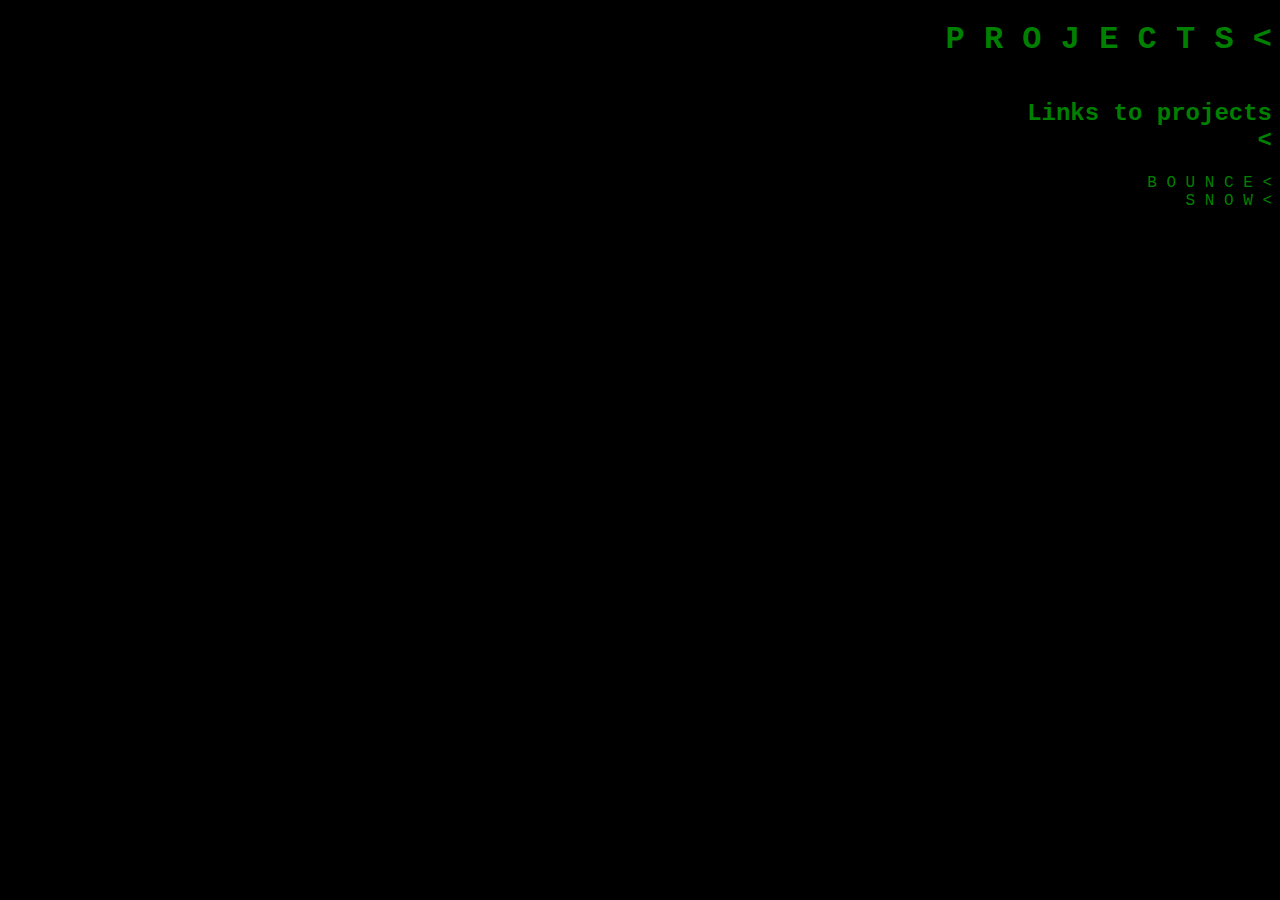
==== index.html @ 3f9e0828 "Edited Assets File Path" ====
<!DOCTYPE html>
<html>
<head>

<link rel="stylesheet" type="text/css" href="Website/styles.css">
<script src="Website/scripts.js" type="text/js"></script>
	<title>P R O J E C T S</title>
</head>
	<body>
		<div class="container">
			<div id="mainBar">
				<h1> P R O J E C T S <</h1>
			</div>
			<img id="content" src="Website/assets/original.png">
			</img>
			<div id="projects">
				<h2> Links to projects <</h2>
				<a href="bounce.html" target="_blank" class="bounce"><span>B O U N C E</span></a> <<br>
				<a href="snow.html" target="_blank" class="snow"><span>S N O W</span></a> <
			</div>
		</div>
	</body>
</html>
---- Website/styles.css ----
html {
	background-color: rgb(0,0,0);
	font-family: "Consolas", Courier, monospace;
	color: rgb(0,128,0);
	text-align: right;
}

.dent {
	visibility: hidden;
}

a {
	text-decoration: none;
	color: inherit;
}
a span:hover {
		color: rgb(128,0,0) !important;

}

a:hover ~ .dent {
	visibility: visible;
}

#projects {
	/*background-color: grey;*/
	width: 20%;
	float: right;
}

#content {
	background-color: rgb(0,0,128);
	/*position: fixed;*/
	width: 50%;
	height: 80%;
	float: left;
	text-align: center;
	vertical-align: middle;
	/*margin-left: 10%;*/
}
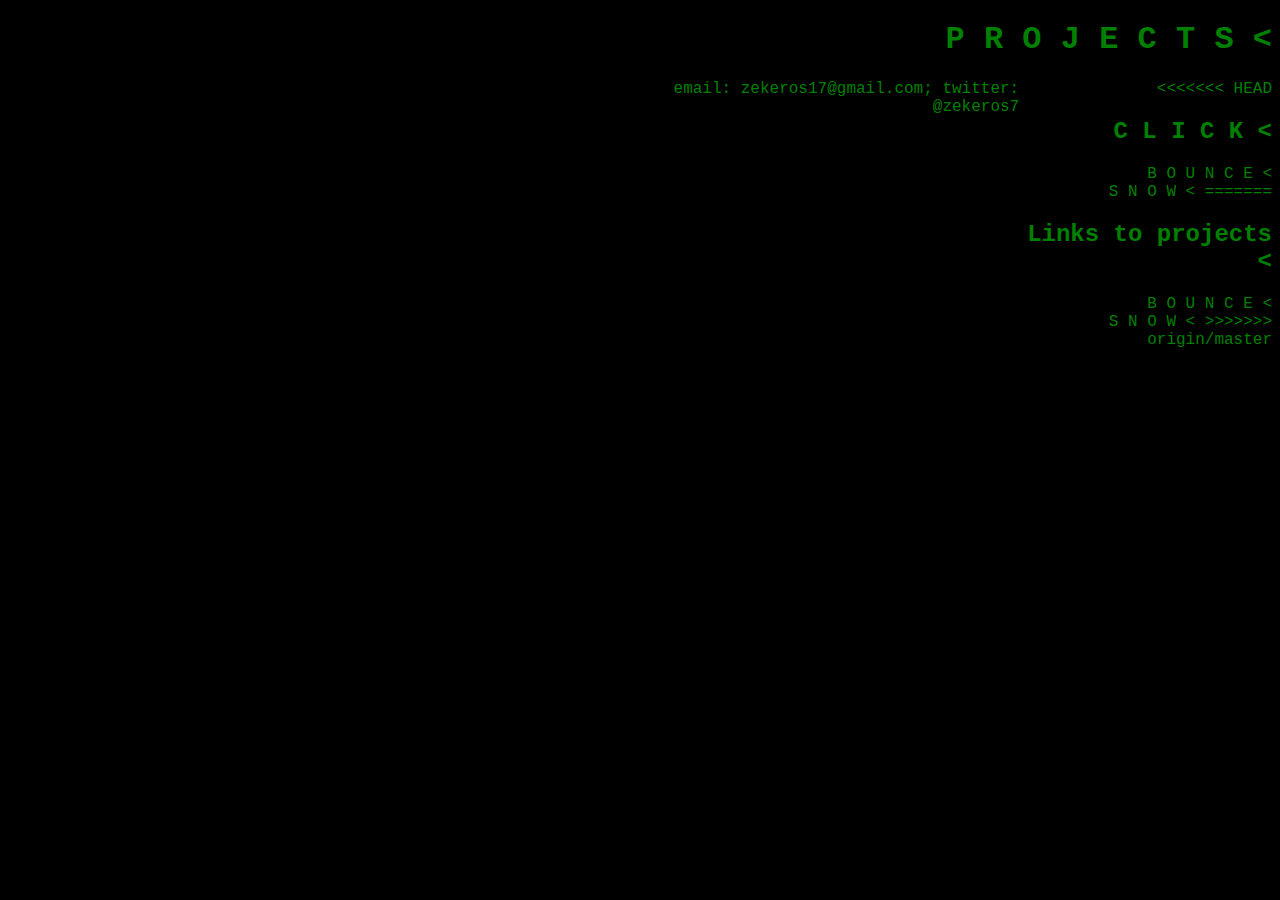
==== commit aebb49aa: "Merge remote-tracking branch 'origin/master'" ====
--- a/index.html
+++ b/index.html
@@ -14,9 +14,18 @@
 			<img id="content" src="Website/assets/original.png">
 			</img>
 			<div id="projects">
+<<<<<<< HEAD
+				<h2> C L I C K <</h2>
+				<a href="Website/pages/bounce.html" target="_blank" class="bounce"><span>B O U N C E</span></a> <<br>
+				<a href="Website/pages/snow.html" target="_blank" class="snow"><span>S N O W</span></a> <
+=======
 				<h2> Links to projects <</h2>
 				<a href="bounce.html" target="_blank" class="bounce"><span>B O U N C E</span></a> <<br>
 				<a href="snow.html" target="_blank" class="snow"><span>S N O W</span></a> <
+>>>>>>> origin/master
+			</div>
+			<div id="footer">
+				email: zekeros17@gmail.com; <a href="http://www.twitter.com/zekeros7">twitter: @zekeros7</a>
 			</div>
 		</div>
 	</body>
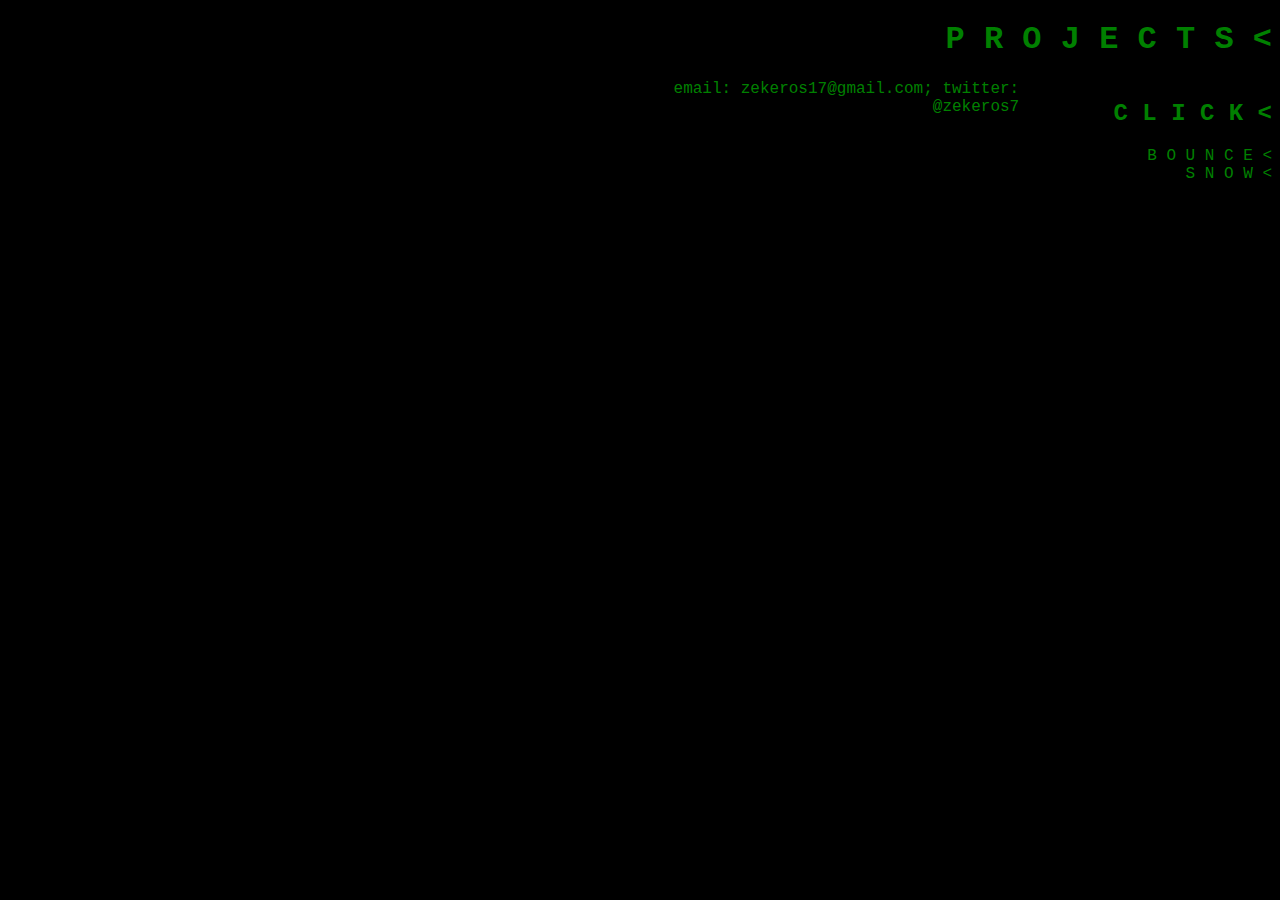
==== commit f2b81664: "Re edit Index" ====
--- a/index.html
+++ b/index.html
@@ -14,15 +14,9 @@
 			<img id="content" src="Website/assets/original.png">
 			</img>
 			<div id="projects">
-<<<<<<< HEAD
 				<h2> C L I C K <</h2>
-				<a href="Website/pages/bounce.html" target="_blank" class="bounce"><span>B O U N C E</span></a> <<br>
-				<a href="Website/pages/snow.html" target="_blank" class="snow"><span>S N O W</span></a> <
-=======
-				<h2> Links to projects <</h2>
 				<a href="bounce.html" target="_blank" class="bounce"><span>B O U N C E</span></a> <<br>
 				<a href="snow.html" target="_blank" class="snow"><span>S N O W</span></a> <
->>>>>>> origin/master
 			</div>
 			<div id="footer">
 				email: zekeros17@gmail.com; <a href="http://www.twitter.com/zekeros7">twitter: @zekeros7</a>
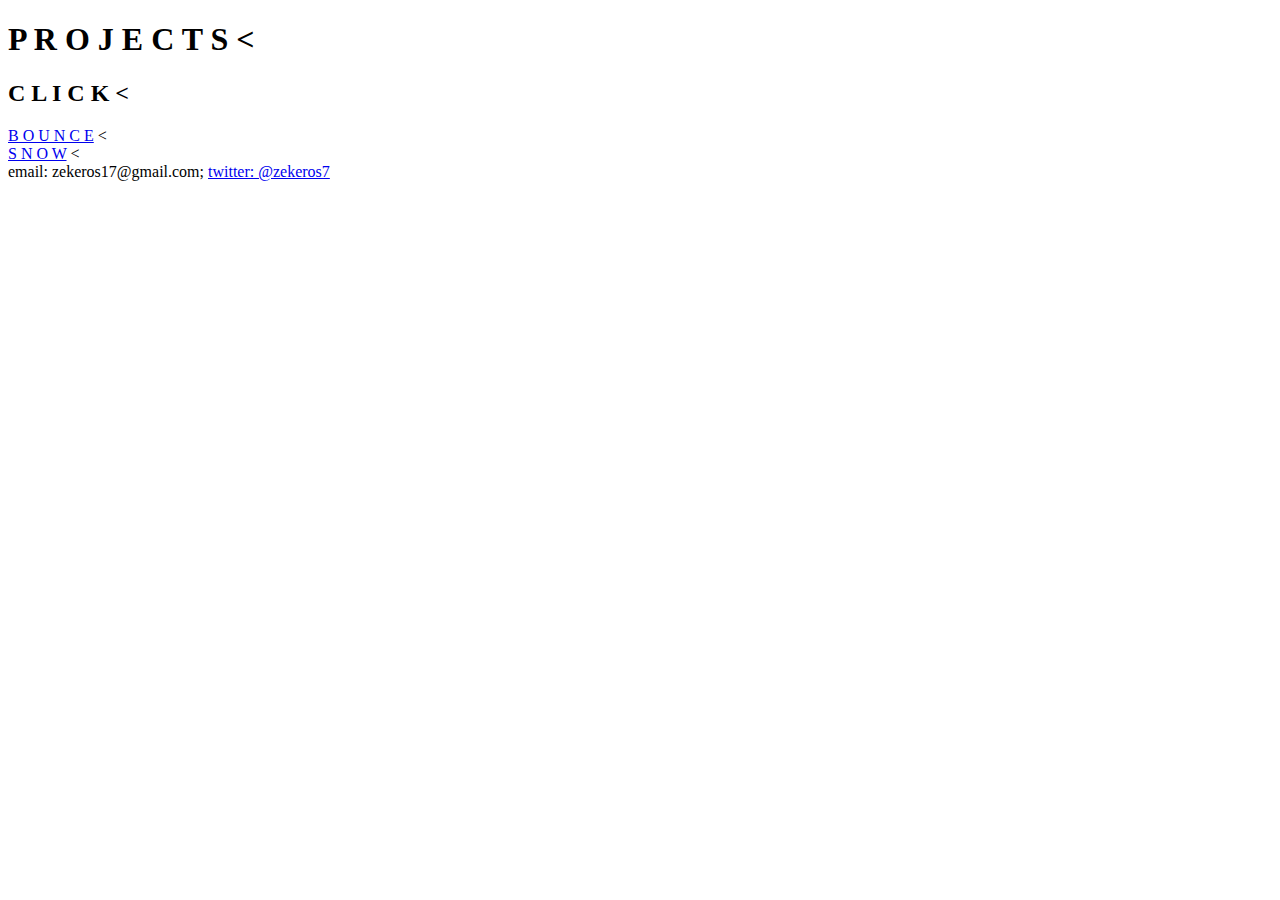
==== commit b54d88b7: "js tests" ====
--- a/index.html
+++ b/index.html
@@ -1,9 +1,11 @@
 <!DOCTYPE html>
 <html>
 <head>
+	<script src="http://www.google.com/jsapi" type="text/javascript"></script>
 
-<link rel="stylesheet" type="text/css" href="Website/styles.css">
-<script src="Website/scripts.js" type="text/js"></script>
+	<script type="text/javascript">google.load("jquery", "1.3.2");</script>
+	<link rel="stylesheet" type="text/css" href="Website/styles.css">
+	<script src="Website/scripts.js" type="text/js"></script>
 	<title>P R O J E C T S</title>
 </head>
 	<body>
@@ -11,12 +13,10 @@
 			<div id="mainBar">
 				<h1> P R O J E C T S <</h1>
 			</div>
-			<img id="content" src="Website/assets/original.png">
-			</img>
 			<div id="projects">
 				<h2> C L I C K <</h2>
-				<a href="bounce.html" target="_blank" class="bounce"><span>B O U N C E</span></a> <<br>
-				<a href="snow.html" target="_blank" class="snow"><span>S N O W</span></a> <
+				<a href="bounce.html" target="_blank" class="bounce"><span id="bounce">B O U N C E</span></a> <<br>
+				<a href="snow.html" target="_blank" class="snow"><span id="snow">S N O W</span></a> <
 			</div>
 			<div id="footer">
 				email: zekeros17@gmail.com; <a href="http://www.twitter.com/zekeros7">twitter: @zekeros7</a>
--- a/Website/styles.css
+++ b/Website/styles.css
@@ -1,40 +1,63 @@
-html {
-	background-color: rgb(0,0,0);
-	font-family: "Consolas", Courier, monospace;
-	color: rgb(0,128,0);
-	text-align: right;
+
+@media only screen
+   and (min-width : 1600px) {
+		 html {
+		 	background-color: rgb(0,0,0);
+		 	font-family: "Consolas", Courier, monospace;
+		 	color: rgb(0,128,0);
+		 	text-align: right;
+		 }
+
+		 .dent {
+		 	visibility: hidden;
+		 }
+
+		 a {
+		 	text-decoration: none;
+		 	color: inherit;
+		 }
+		 a span:hover {
+		 		color: rgb(128,0,0) !important;
+
+		 }
+
+		 a:hover ~ .dent {
+		 	visibility: visible;
+		 }
+
+		 #projects {
+		 	/*background-color: grey;*/
+		 	width: 20%;
+		 	float: right;
+		 }
+
+		 #content {
+		 	background-color: rgb(0,0,128);
+		 	/*position: fixed;*/
+		 	width: 50%;
+		 	height: 80%;
+		 	float: left;
+		 	text-align: center;
+		 	vertical-align: middle;
+		 	/*margin-left: 10%;*/
+		 }
+
+		 #footer {
+		 	/*background-color: white;*/
+		 	bottom: 0;
+		 	width: 99%;
+		 	position: absolute;
+		 }
 }
 
-.dent {
-	visibility: hidden;
-}
-
-a {
-	text-decoration: none;
-	color: inherit;
-}
-a span:hover {
-		color: rgb(128,0,0) !important;
-
-}
-
-a:hover ~ .dent {
-	visibility: visible;
-}
-
-#projects {
-	/*background-color: grey;*/
-	width: 20%;
-	float: right;
-}
-
-#content {
-	background-color: rgb(0,0,128);
-	/*position: fixed;*/
-	width: 50%;
-	height: 80%;
-	float: left;
-	text-align: center;
-	vertical-align: middle;
-	/*margin-left: 10%;*/
-}
+@media only screen
+   and (min-width : 1600px) {
+		body {
+		 background-color: red;
+		 font-size: 35px;
+		}
+		#projects {
+		 width: 50%;
+		 text-align: center;
+		}
+	}
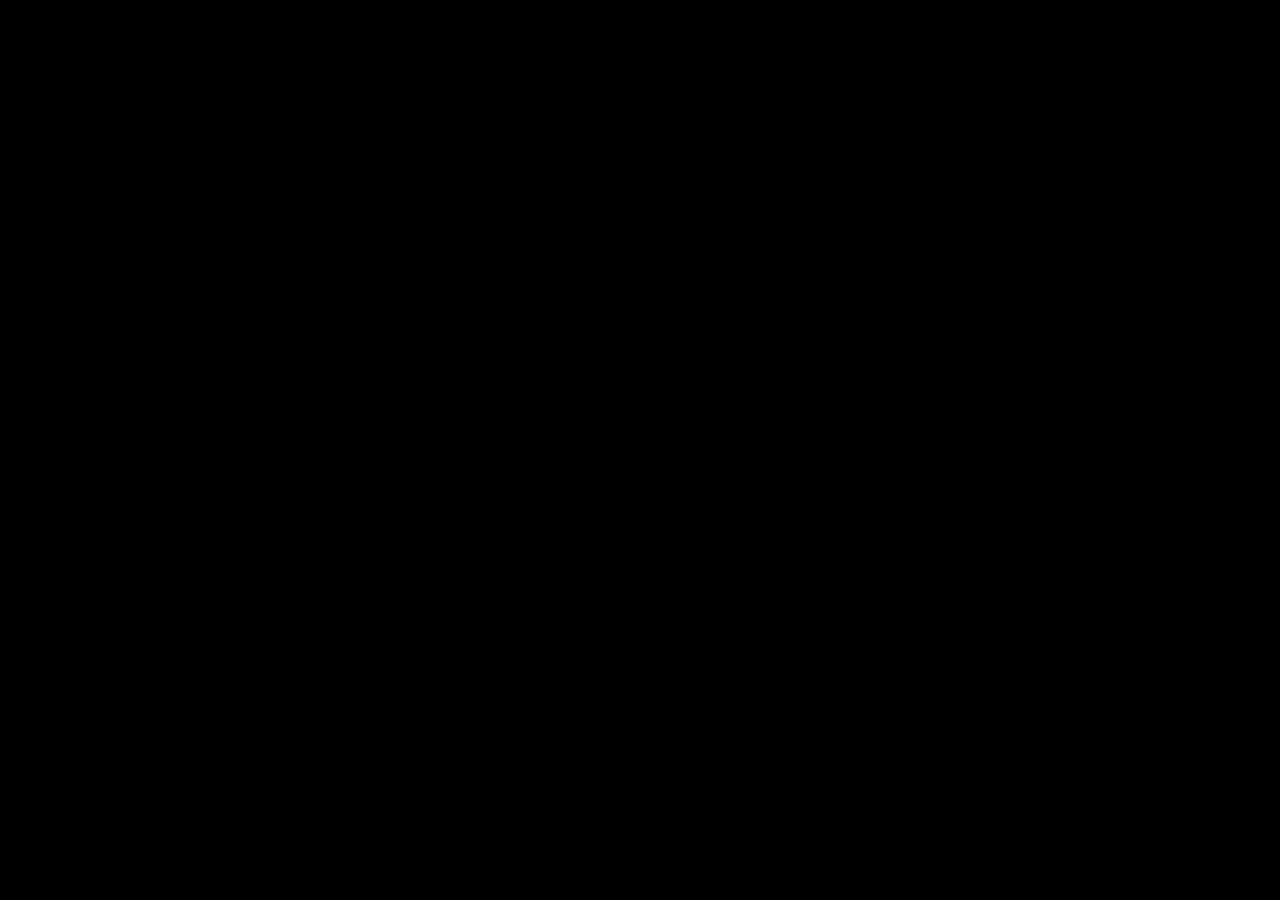
==== commit aa62bd5c: "Flashier jquery" ====
--- a/index.html
+++ b/index.html
@@ -1,11 +1,9 @@
 <!DOCTYPE html>
 <html>
 <head>
-	<script src="http://www.google.com/jsapi" type="text/javascript"></script>
-
-	<script type="text/javascript">google.load("jquery", "1.3.2");</script>
+	<script src="Website/jquery/jquery-3.1.1.min.js"></script>
 	<link rel="stylesheet" type="text/css" href="Website/styles.css">
-	<script src="Website/scripts.js" type="text/js"></script>
+	<script src="Website/scripts.js" type="text/javascript"></script>
 	<title>P R O J E C T S</title>
 </head>
 	<body>
@@ -13,10 +11,13 @@
 			<div id="mainBar">
 				<h1> P R O J E C T S <</h1>
 			</div>
+			<div id="content">
+				<!-- Lorem ipsum dolor sit amet, consectetur adipisicing elit, sed do eiusmod tempor incididunt ut labore et dolore magna aliqua. Ut enim ad minim veniam, quis nostrud exercitation ullamco laboris nisi ut aliquip ex ea commodo consequat. Duis aute irure dolor in reprehenderit in voluptate velit esse cillum dolore eu fugiat nulla pariatur. Excepteur sint occaecat cupidatat non proident, sunt in culpa qui officia deserunt mollit anim id est laborum. -->
+			</div>
 			<div id="projects">
-				<h2> C L I C K <</h2>
-				<a href="bounce.html" target="_blank" class="bounce"><span id="bounce">B O U N C E</span></a> <<br>
-				<a href="snow.html" target="_blank" class="snow"><span id="snow">S N O W</span></a> <
+				<h2 class="proList"> C L I C K <</h2>
+				<a href="bounce.html" target="_blank" class="bounce pro1">B O U N C E <</a><br>
+				<a href="snow.html" target="_blank" class="snow pro2">S N O W <</a><br>
 			</div>
 			<div id="footer">
 				email: zekeros17@gmail.com; <a href="http://www.twitter.com/zekeros7">twitter: @zekeros7</a>
--- a/Website/styles.css
+++ b/Website/styles.css
@@ -1,63 +1,69 @@
+ html {
+ 	background-color: rgb(0,0,0);
+ 	font-family: "Consolas", Courier, monospace;
+ 	color: rgb(0,128,0);
+ 	text-align: right;
+ }
+
+ .dent {
+ 	visibility: hidden;
+ }
+
+ .pro1, .pro2, .pro3, .pro4 {
+	 display: none;
+ }
+
+ a {
+ 	text-decoration: none;
+ 	color: inherit;
+ }
+ a span:hover {
+ 		color: rgb(128,0,0) !important;
+
+ }
+
+ a:hover ~ .dent {
+ 	visibility: visible;
+ }
+
+ #projects {
+ 	/*background-color: grey;*/
+ 	width: 20%;
+ 	float: right;
+ }
+
+ #content {
+ 	/*background-color: rgb(0,0,128);*/
+ 	position: fixed;
+ 	width: 400px;
+ 	height: 400px;
+ 	/*float: left;*/
+ 	text-align: center;
+ 	vertical-align: middle;
+ 	/*margin-left: 10%;*/
+  display: none;
+ }
+
+ #footer {
+ 	/*background-color: white;*/
+ 	bottom: 0;
+ 	width: 99%;
+ 	position: absolute;
+ }
+
+ #mainBar, #projects, #footer {
+   display: none;
+ }
+
 
 @media only screen
-   and (min-width : 1600px) {
-		 html {
-		 	background-color: rgb(0,0,0);
-		 	font-family: "Consolas", Courier, monospace;
-		 	color: rgb(0,128,0);
-		 	text-align: right;
-		 }
-
-		 .dent {
-		 	visibility: hidden;
-		 }
-
-		 a {
-		 	text-decoration: none;
-		 	color: inherit;
-		 }
-		 a span:hover {
-		 		color: rgb(128,0,0) !important;
-
-		 }
-
-		 a:hover ~ .dent {
-		 	visibility: visible;
-		 }
-
-		 #projects {
-		 	/*background-color: grey;*/
-		 	width: 20%;
-		 	float: right;
-		 }
-
-		 #content {
-		 	background-color: rgb(0,0,128);
-		 	/*position: fixed;*/
-		 	width: 50%;
-		 	height: 80%;
-		 	float: left;
-		 	text-align: center;
-		 	vertical-align: middle;
-		 	/*margin-left: 10%;*/
-		 }
-
-		 #footer {
-		 	/*background-color: white;*/
-		 	bottom: 0;
-		 	width: 99%;
-		 	position: absolute;
-		 }
-}
-
-@media only screen
-   and (min-width : 1600px) {
+   and (max-width : 1300px) {
 		body {
-		 background-color: red;
+		 /*background-color: red;*/
 		 font-size: 35px;
 		}
 		#projects {
 		 width: 50%;
-		 text-align: center;
+		 /*text-align: center;*/
 		}
 	}
